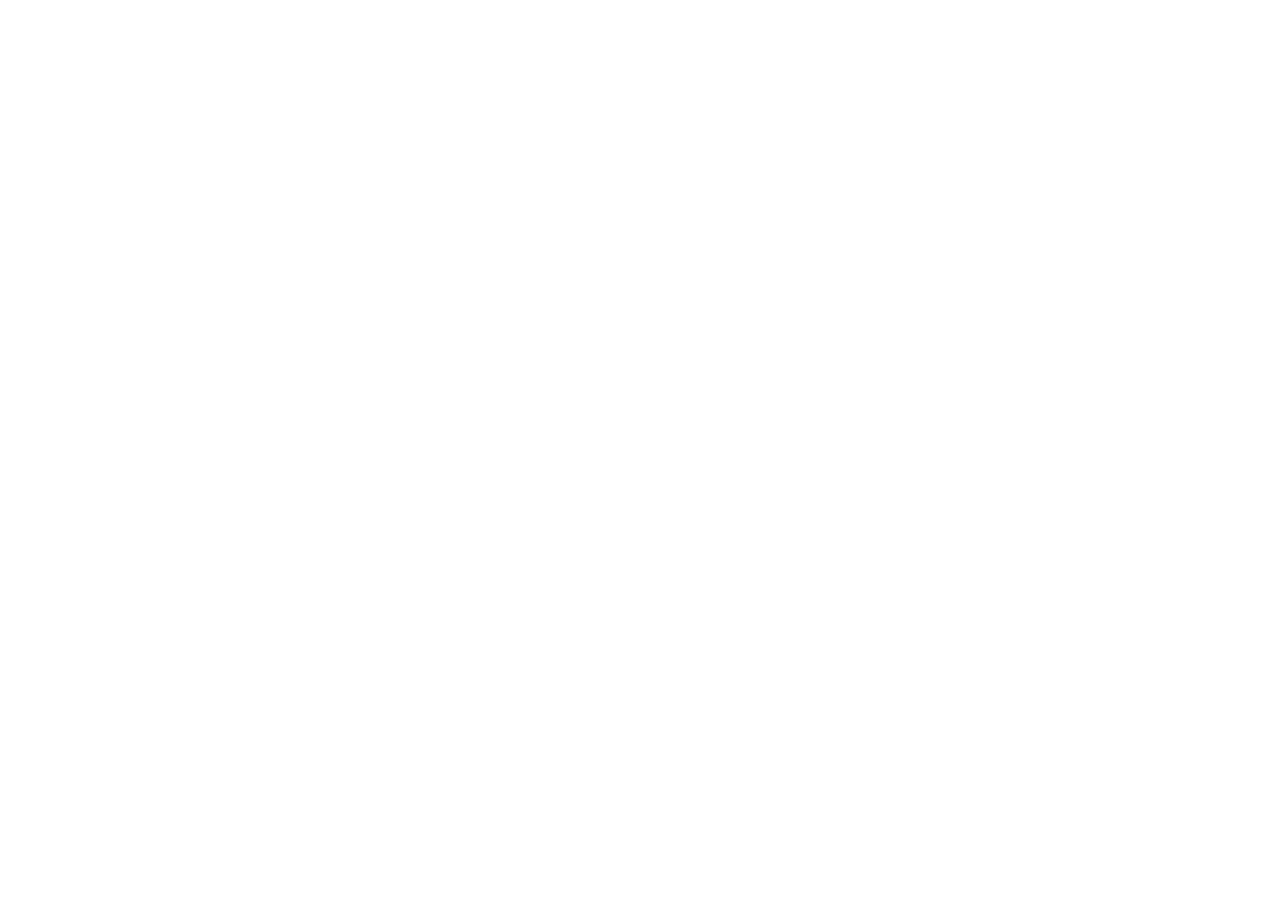
==== index.html @ f974444e "Added files and css styling to landing page" ====
<!DOCTYPE html>
<html>
  <head>
    <meta charset="utf-8" />
    <meta http-equiv="X-UA-Compatible" content="IE=edge" />
    <title></title>
    <meta name="description" content="" />
    <meta name="viewport" content="width=device-width, initial-scale=1" />
    <link
      href="https://cdn.jsdelivr.net/npm/bootstrap@5.0.0-beta1/dist/css/bootstrap.min.css"
      rel="stylesheet"
      integrity="sha384-giJF6kkoqNQ00vy+HMDP7azOuL0xtbfIcaT9wjKHr8RbDVddVHyTfAAsrekwKmP1"
      crossorigin="anonymous"
    />
    <link rel="stylesheet" href="style.css" />
  </head>
  <body>




    
    <script src="script.js"></script>
  </body>
</html>
---- style.css ----
p,
h1 {
  text-align: center;

}


.col-md-8, #startButton {
    display: block;
    margin-left: auto;
    margin-right: auto;
}
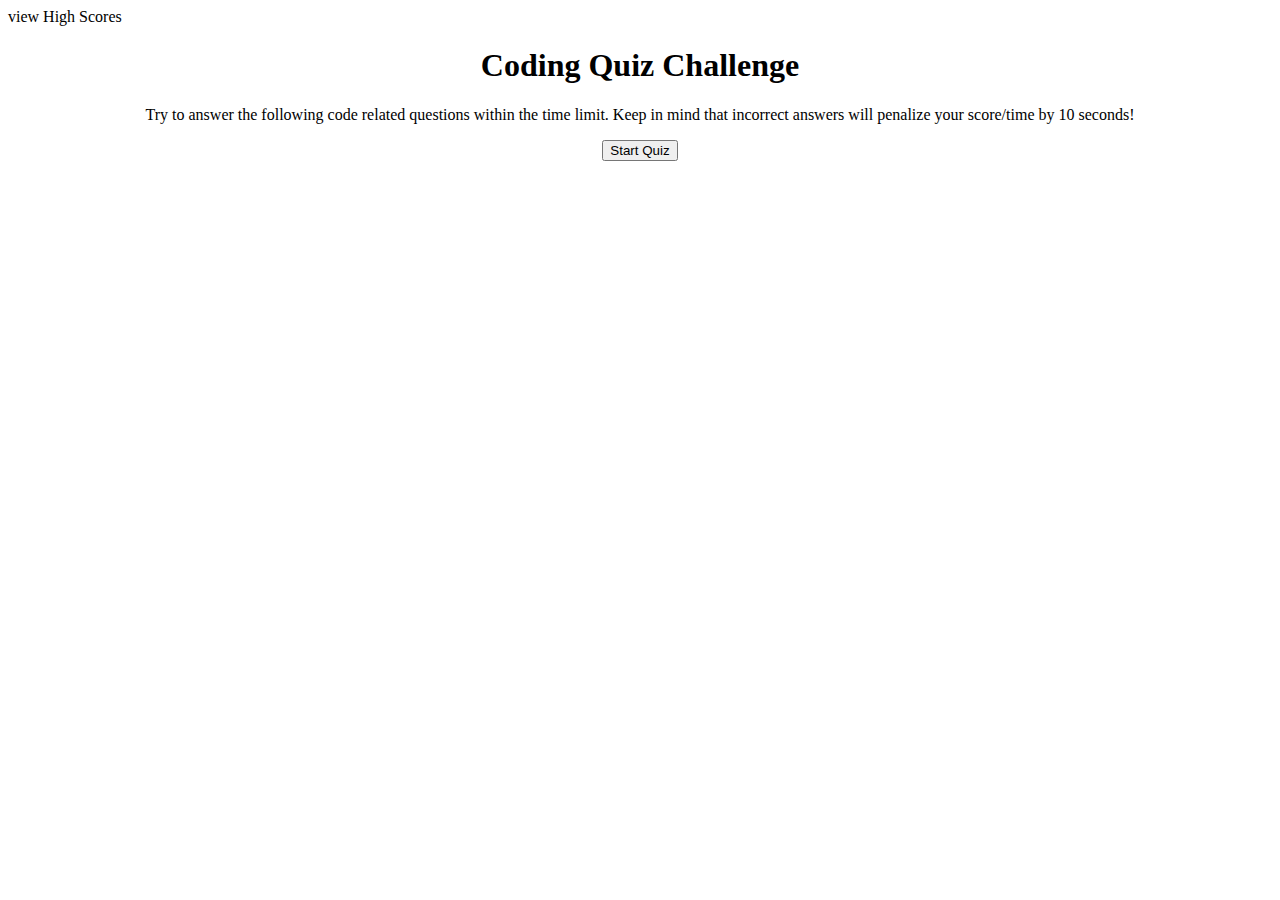
==== commit d0a7ce24: "added HTML info to index.html" ====
--- a/index.html
+++ b/index.html
@@ -15,8 +15,24 @@
     <link rel="stylesheet" href="style.css" />
   </head>
   <body>
-
-
+      <p1>view High Scores</p1>
+    <div class="container">
+        <div class="row">
+          <div class="col-md-8">
+            <h1>Coding Quiz Challenge</h1>
+        </div>
+        </div>
+        <div class="row">
+          <div class="col-md-8" >
+            <p>Try to answer the following code related questions 
+                within the time limit. Keep in mind that incorrect answers will penalize your score/time by 10 seconds!
+            </p>
+                  </div>
+        </div>
+      </div>
+      
+    
+    <button type="button" class="btn btn-primary btn-lg" id="startButton">Start Quiz</button>
 
 
     
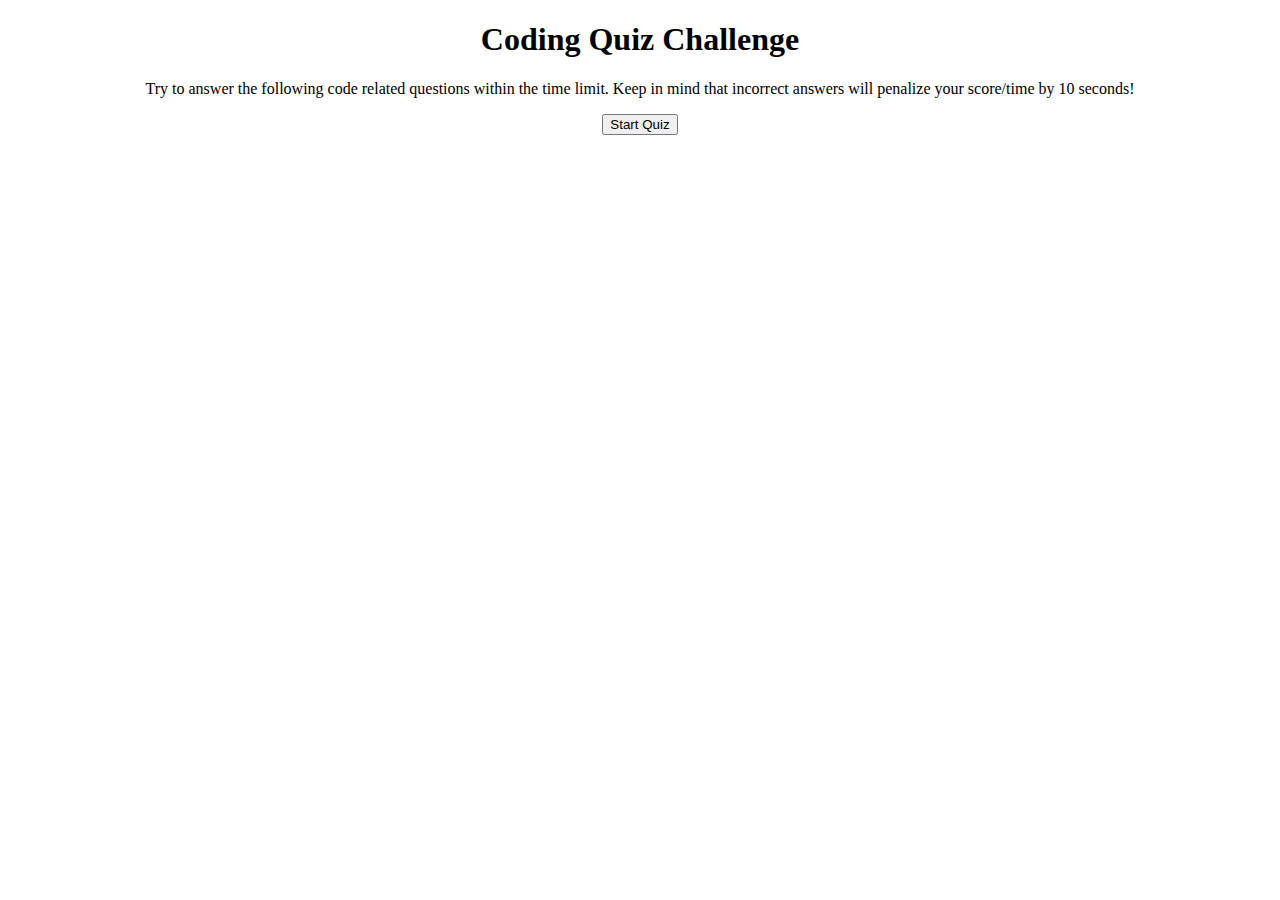
==== commit d3694745: "Formatted correctly" ====
--- a/index.html
+++ b/index.html
@@ -3,7 +3,7 @@
   <head>
     <meta charset="utf-8" />
     <meta http-equiv="X-UA-Compatible" content="IE=edge" />
-    <title></title>
+    <title>Test Your Coding Skills</title>
     <meta name="description" content="" />
     <meta name="viewport" content="width=device-width, initial-scale=1" />
     <link
@@ -15,27 +15,84 @@
     <link rel="stylesheet" href="style.css" />
   </head>
   <body>
-      <p1>view High Scores</p1>
-    <div class="container">
+    <div class="landing-page" id="landing">
+      <div class="container" <div class="row">
+        <div class="col-md-8">
+          <h1>Coding Quiz Challenge</h1>
+        </div>
+      </div>
+      <div class="row">
+        <div class="col-md-8">
+          <p>
+            Try to answer the following code related questions within the time
+            limit. Keep in mind that incorrect answers will penalize your
+            score/time by 10 seconds!
+          </p>
+          <button
+            type="button"
+            class="btn btn-primary btn-lg"
+            id="startButton"
+            style="display: block; margin-left: auto; margin-right: auto"
+          >
+            Start Quiz
+          </button>
+        </div>
+      </div>
+    </div>
+    <div class="quiz-page hide" id="quiz">
+      <div class="container">
         <div class="row">
-          <div class="col-md-8">
-            <h1>Coding Quiz Challenge</h1>
-        </div>
+          <div class="col-md-6" id="questionBox">
+            <h3>Commonly used data types DO NOT include:</h3>
+          </div>
         </div>
         <div class="row">
-          <div class="col-md-8" >
-            <p>Try to answer the following code related questions 
-                within the time limit. Keep in mind that incorrect answers will penalize your score/time by 10 seconds!
-            </p>
-                  </div>
+          <div class="col-md-6" id="answerBox">
+            <ul>
+              <li>
+                <button
+                  type="button"
+                  class="btn btn-primary btn-sm"
+                  style="margin: 5px"
+                >
+                  Small button
+                </button>
+              </li>
+              <li>
+                <button
+                  type="button"
+                  class="btn btn-primary btn-sm"
+                  style="margin: 5px"
+                >
+                  Small button
+                </button>
+              </li>
+              <li>
+                <button
+                  type="button"
+                  class="btn btn-primary btn-sm"
+                  style="margin: 5px"
+                >
+                  Small button
+                </button>
+              </li>
+              <li>
+                <button
+                  type="button"
+                  class="btn btn-primary btn-sm"
+                  style="margin: 5px"
+                >
+                  Small button
+                </button>
+              </li>
+            </ul>
+          </div>
         </div>
       </div>
-      
-    
-    <button type="button" class="btn btn-primary btn-lg" id="startButton">Start Quiz</button>
+    </div>
+    <div class="timer-page"></div>
+    <div class="scores-page"></div>
 
-
-    
     <script src="script.js"></script>
   </body>
 </html>
--- a/style.css
+++ b/style.css
@@ -1,12 +1,23 @@
 p,
 h1 {
   text-align: center;
+}
+ul {
+  list-style-type: none;
+  margin: 0;
+  padding: 0;
+}
 
+.col-md-8,
+#answerBox,
+#questionBox {
+  display: block;
+  margin-left: auto;
+  margin-right: auto;
 }
 
 
-.col-md-8, #startButton {
-    display: block;
-    margin-left: auto;
-    margin-right: auto;
+
+.hide {
+  display: none;
 }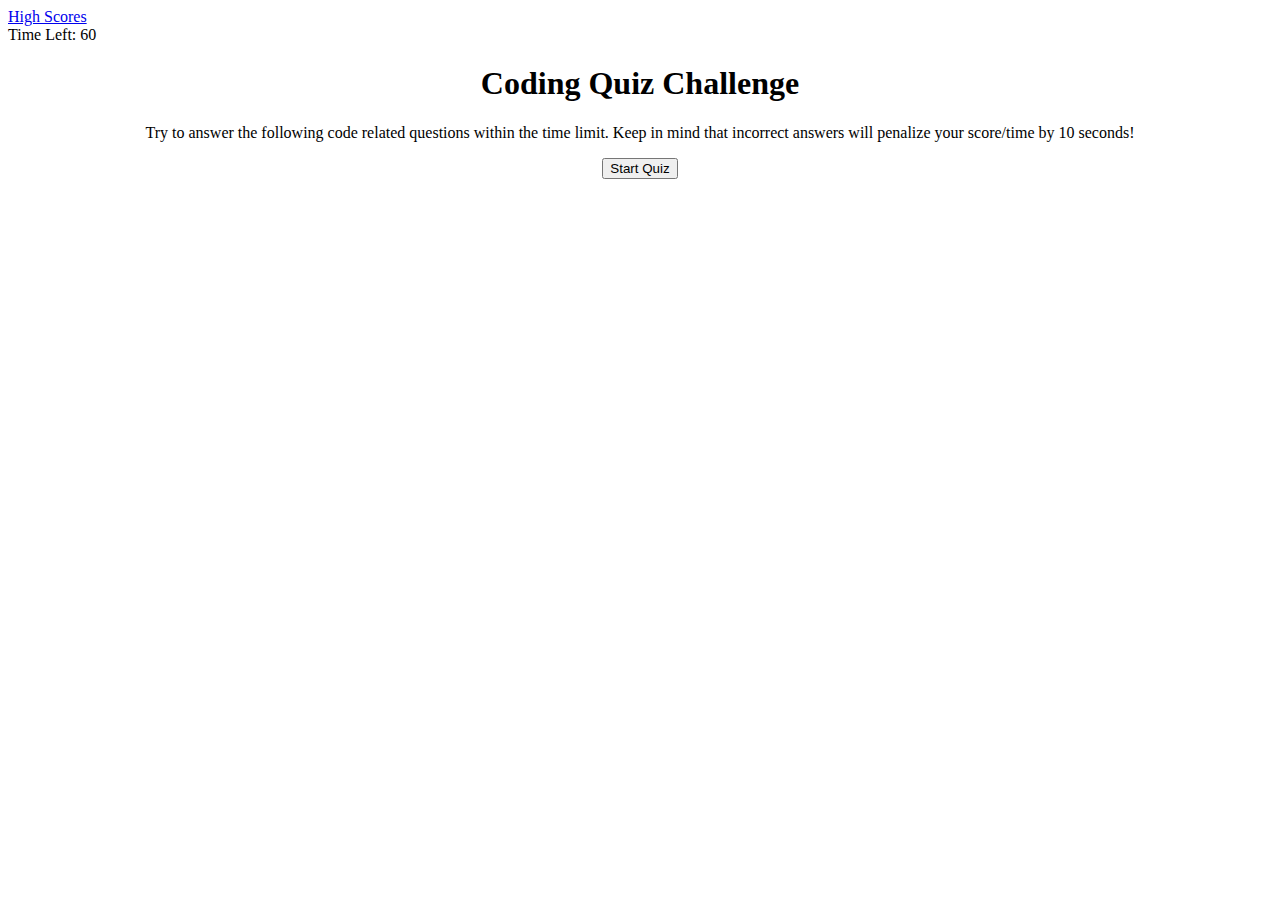
==== commit edc399b9: "Added header" ====
--- a/index.html
+++ b/index.html
@@ -15,6 +15,12 @@
     <link rel="stylesheet" href="style.css" />
   </head>
   <body>
+    <header>
+      <nav class="navbar navbar-light bg-light">
+        <a class="navbar-brand" href="#">High Scores</a>
+        <div>Time Left: <span id="time">60</span></div>
+      </nav>
+    </header>
     <div class="landing-page" id="landing">
       <div class="container" <div class="row">
         <div class="col-md-8">
